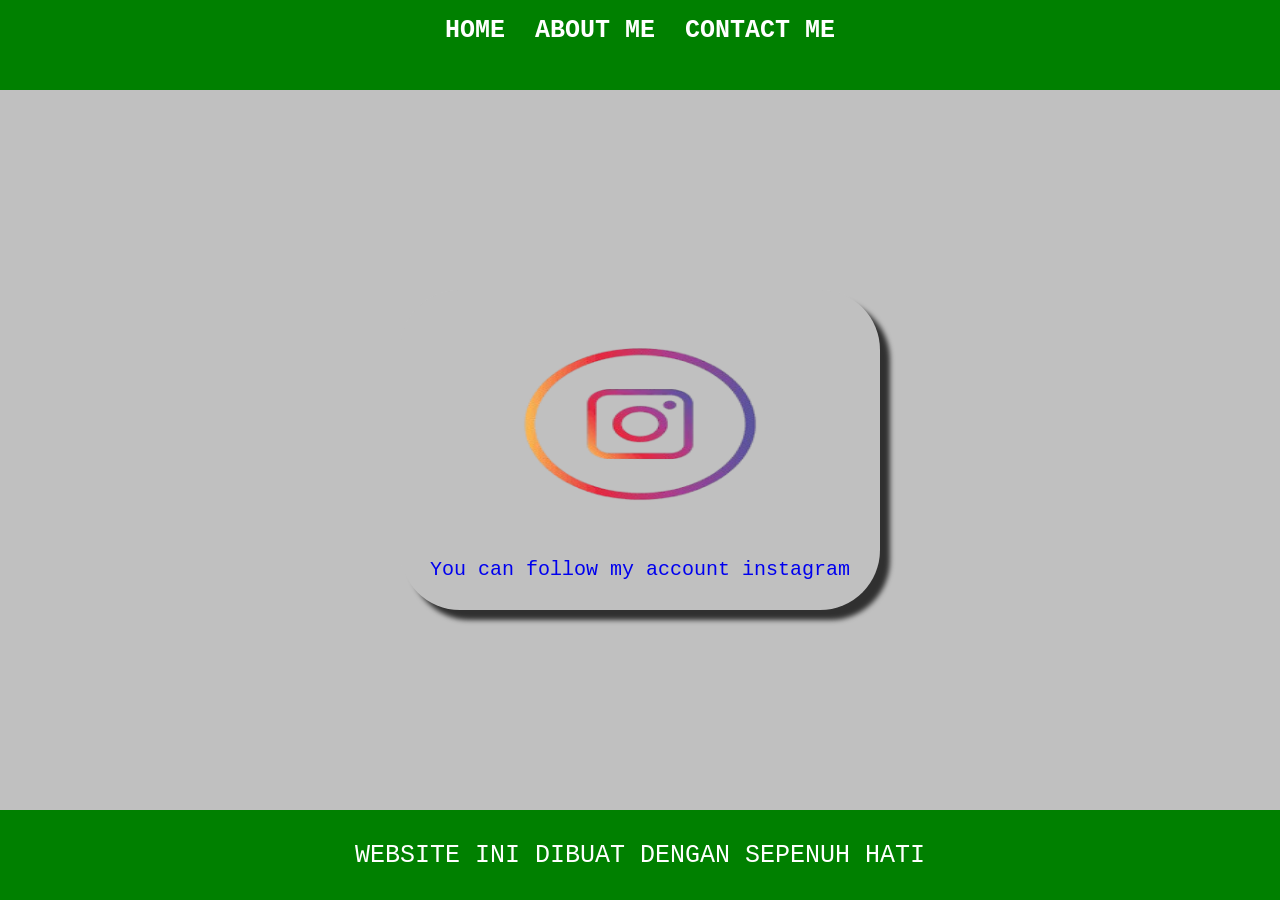
==== about.html @ 32b55a28 "initial commit" ====
<!DOCTYPE html>
<html>
    <head>
        <title>Website Saya</title>
        <link rel="stylesheet" href="style.css">
    </head>
    <body>
        <div class="container">
        <!-- NAVIGATION BAR -->
        <div class="container-navbar">
            <ul class="ul-navbar">
                <li class="li-navbar">
                    <a href="index.html" class="a-navbar">HOME</a>
                </li>
                <li class="li-navbar">
                    <a href="about.html" class="a-navbar">ABOUT ME</a>
                </li>
                <li class="li-navbar">
                    <a href="contact.html" class="a-navbar">CONTACT ME</a>
                </li>
            </ul>
        </div>
        <!-- NAVIGATION BAR SELESAI -->

        <!-- CONTENT 1 -->
        <div class="container-content">
            <a href="https://instagram.com/baguzst__"
            class="a-content">
            <img src="instagram.png" class="img-content"/>
            <p>You can follow my account instagram</p>
            </a>
        </div>
        <!-- CONTENT SELESAI -->
        
        <!-- FOOTER -->
        <div class="a-footer">
            <a class="a-footer">WEBSITE INI DIBUAT DENGAN SEPENUH HATI</a>
        </div>
        <!-- FOOTER SELESAI -->
---- style.css ----
*,
.html {
    margin: 0;
    padding: 0;
}

.container {
    background-color: crimson;
}

.container-navbar {
    background-color: green;
    width: 100%;
    height: 10vh;
}

.ul-navbar {
    height: 60px;
    display: flex;
    justify-content: center;
    align-items: center;
}

.li-navbar {
    list-style-type: none;
    padding: 10px;
    margin: 5px;
    font-size: 25px;
}

.li-navbar:hover {
    background-color:violet;
    transition: .5s ease-in-out;
    transition-delay: .3s;
    border-radius: 8px;
}

.a-navbar {
    font-family:'Courier New', Courier, monospace;
    font-size: 25px;
    color: white;
    text-decoration: none;
    font-weight: 800;
}

.container-content {
    background-color: silver;
    display: flex;
    justify-content: center;
    align-items: center;
    height: 80vh;
}

.container-content:hover {
    background-color:aqua;
    transition: .8s ease-in-out;
    transition-delay: .5s;
    border-radius: 3000px;
}

.a-content {
    display: flex;
    justify-content: center;
    align-items: center;
    background-color: silver;
    text-decoration: none;
    font-size: 20px;
    font-family: 'Courier New', Courier, monospace;
    width: 480px;
    height: 320px;
    display: flex;
    flex-direction: column;
    justify-content: space-evenly;
    align-items: center;
    border-radius: 60px;
    box-shadow: 10px 10px 5px 0px rgba(0, 0, 0, 0.75);
    -webkit-box-shadow: 10px 10px 5px 0px rgba(0, 0, 0, 0.75);
    -moz-box-shadow: 10px 10px 5px 0px rgba(0, 0, 0, 0.75);
}

.img-content {
    display: flex;
    justify-content: center;
    align-items: center;
    width: 320px;
    height: 210px;
}

.a-footer {
    display: flex;
    background-color: green;
    justify-content: center;
    align-items: center;
    height: 10vh;
}

.a-footer {
    color: white;
    font-family: 'Courier New', Courier, monospace;
    font-size: 25px;
}
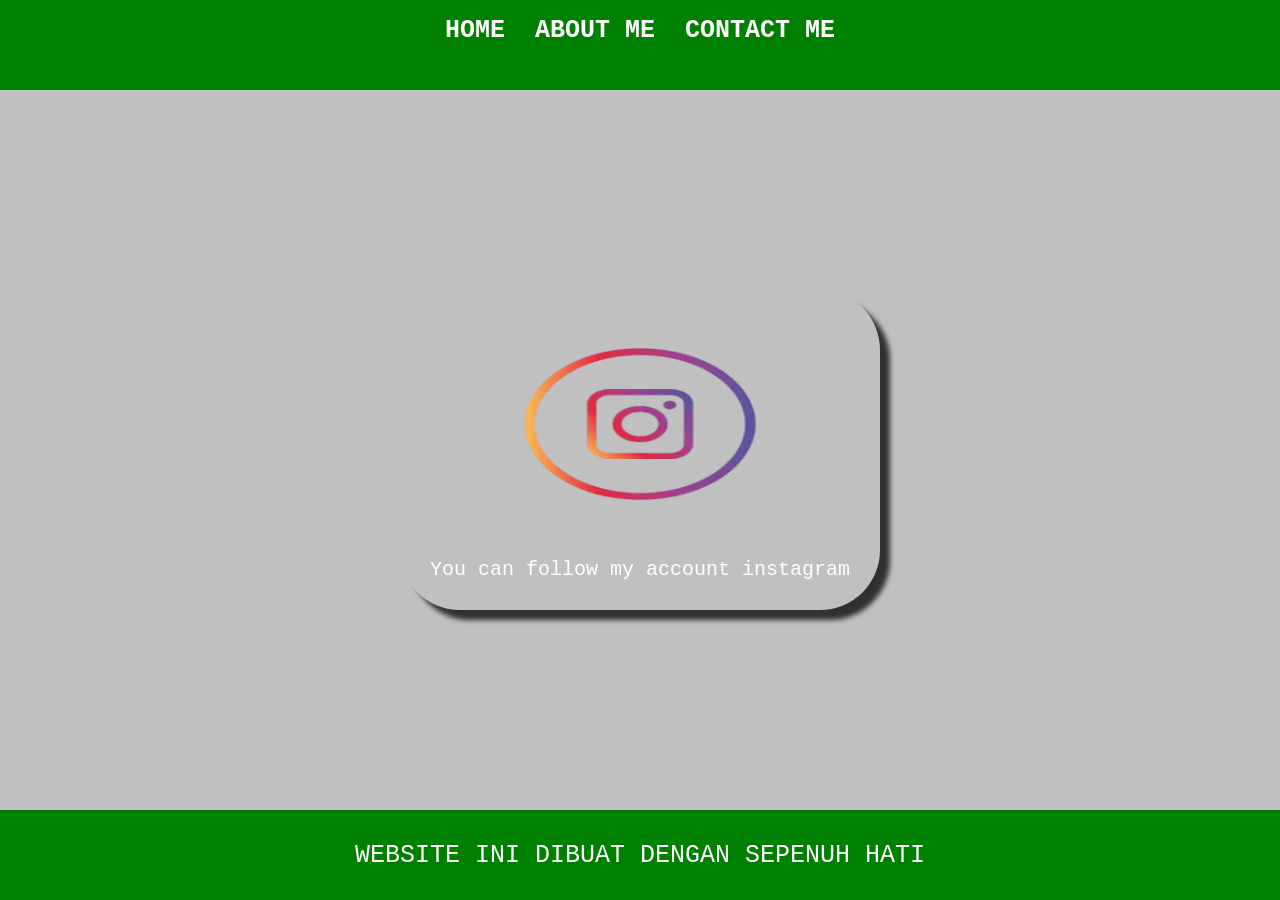
==== commit 4ba0b5ed: "update website" ====
--- a/about.html
+++ b/about.html
@@ -27,7 +27,7 @@
             <a href="https://instagram.com/baguzst__"
             class="a-content">
             <img src="instagram.png" class="img-content"/>
-            <p>You can follow my account instagram</p>
+            <p class="p-content">You can follow my account instagram</p>
             </a>
         </div>
         <!-- CONTENT SELESAI -->
--- a/style.css
+++ b/style.css
@@ -82,8 +82,14 @@
     display: flex;
     justify-content: center;
     align-items: center;
+    text-decoration: none;
     width: 320px;
     height: 210px;
+}
+
+.p-content {
+    text-decoration: none;
+    color: white;
 }
 
 .a-footer {
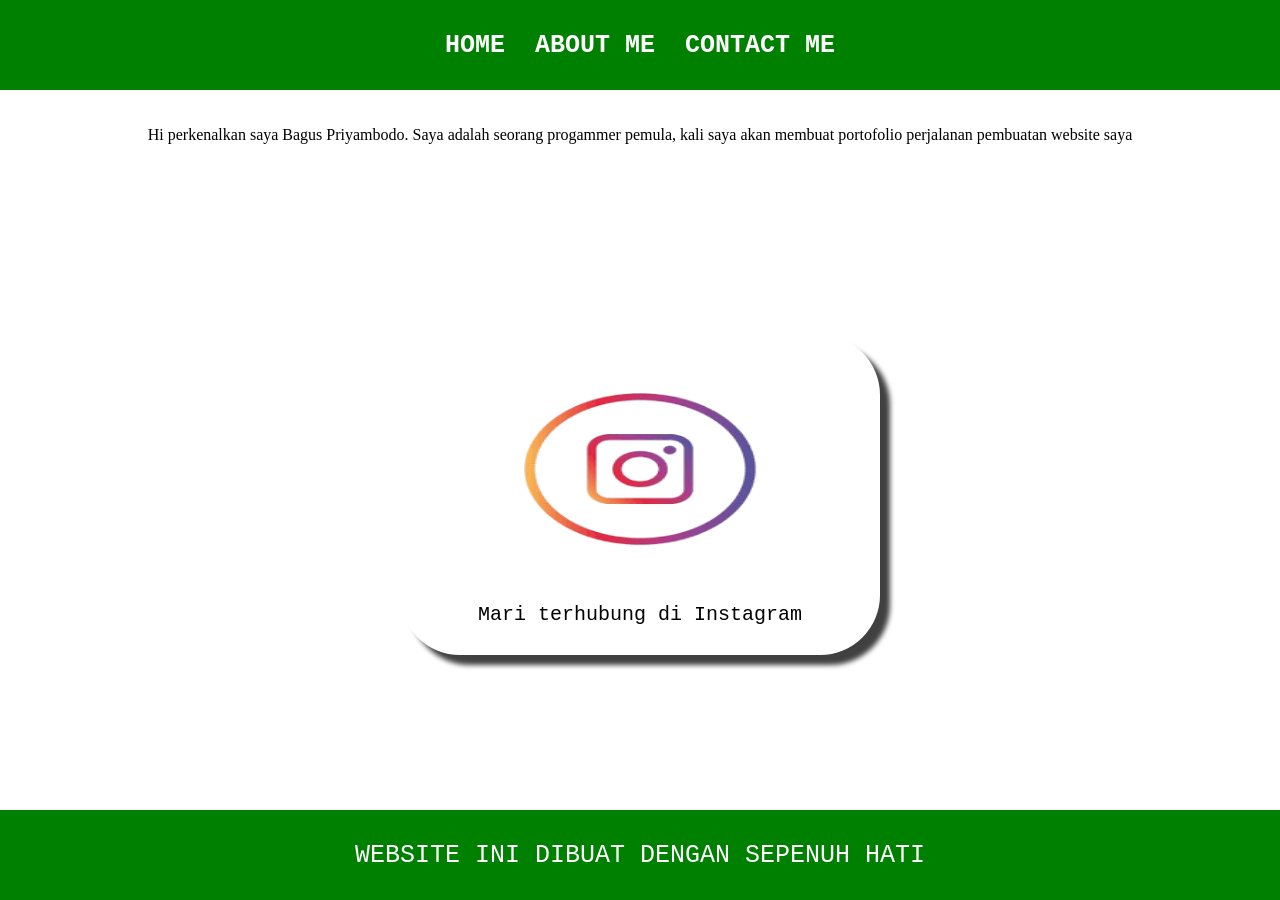
==== commit 88dbb89d: "update website" ====
--- a/about.html
+++ b/about.html
@@ -2,11 +2,11 @@
 <html>
     <head>
         <title>Website Saya</title>
-        <link rel="stylesheet" href="style.css">
+        <link rel="stylesheet" href="style-about.css">
     </head>
     <body>
-        <div class="container">
-        <!-- NAVIGATION BAR -->
+
+         <!-- NAVIGATION BAR -->
         <div class="container-navbar">
             <ul class="ul-navbar">
                 <li class="li-navbar">
@@ -22,12 +22,18 @@
         </div>
         <!-- NAVIGATION BAR SELESAI -->
 
+        <!-- INTRODUCE -->
+        <div class="container-introduce">
+            <li class="li-introduce"> Hi perkenalkan saya Bagus Priyambodo. Saya adalah seorang progammer pemula, kali saya akan membuat portofolio perjalanan pembuatan website saya</li>
+        </div>
+        <!-- INTRODUCE SELESAI -->     
+                
         <!-- CONTENT 1 -->
         <div class="container-content">
             <a href="https://instagram.com/baguzst__"
             class="a-content">
             <img src="instagram.png" class="img-content"/>
-            <p class="p-content">You can follow my account instagram</p>
+            <p class="p-content">Mari terhubung di Instagram</p>
             </a>
         </div>
         <!-- CONTENT SELESAI -->
--- a/style-about.css
+++ b/style-about.css
@@ -0,0 +1,118 @@
+*,
+.html {
+    margin: 0;
+    padding: 0;
+}
+
+.container {
+    background-color: crimson;
+}
+
+.container-navbar {
+    background-color: green;
+    width: 100%;
+    height: 10vh;
+}
+
+.ul-navbar {
+    height: 90px;
+    display: flex;
+    justify-content: center;
+    align-items: center;
+}
+
+.li-navbar {
+    list-style-type: none;
+    padding: 10px;
+    margin: 5px;
+    font-size: 25px;
+}
+
+.li-navbar:hover {
+    background-color:violet;
+    transition: .5s ease-in-out;
+    transition-delay: .3s;
+    border-radius: 8px;
+}
+
+.a-navbar {
+    font-family:'Courier New', Courier, monospace;
+    font-size: 25px;
+    color: white;
+    text-decoration: none;
+    font-weight: 800;
+}
+
+.container-introduce {
+   display: flex;
+   justify-content: center;
+   align-items: center;
+   height : 10vh;
+}
+
+.li-introduce {
+    list-style: none;
+}
+
+.container-content {
+    background-color: white;
+    display: flex;
+    justify-content: center;
+    align-items: center;
+    height: 70vh;
+}
+
+.container-content:hover {
+    background-color:aqua;
+    transition: .8s ease-in-out;
+    transition-delay: .5s;
+    border-radius: 3000px;
+}
+
+.a-content {
+    display: flex;
+    justify-content: center;
+    align-items: center;
+    background-color: white;
+    text-decoration: none;
+    font-size: 20px;
+    font-family: 'Courier New', Courier, monospace;
+    width: 480px;
+    height: 320px;
+    display: flex;
+    flex-direction: column;
+    justify-content: space-evenly;
+    align-items: center;
+    border-radius: 60px;
+    box-shadow: 10px 10px 5px 0px rgba(0, 0, 0, 0.75);
+    -webkit-box-shadow: 10px 10px 5px 0px rgba(0, 0, 0, 0.75);
+    -moz-box-shadow: 10px 10px 5px 0px rgba(0, 0, 0, 0.75);
+}
+
+.img-content {
+    display: flex;
+    justify-content: center;
+    align-items: center;
+    text-decoration: none;
+    width: 320px;
+    height: 210px;
+}
+
+.p-content {
+    text-decoration: none;
+    color: black;
+}
+
+.a-footer {
+    display: flex;
+    background-color: green;
+    justify-content: center;
+    align-items: center;
+    height: 10vh;
+}
+
+.a-footer {
+    color: white;
+    font-family: 'Courier New', Courier, monospace;
+    font-size: 25px;
+}
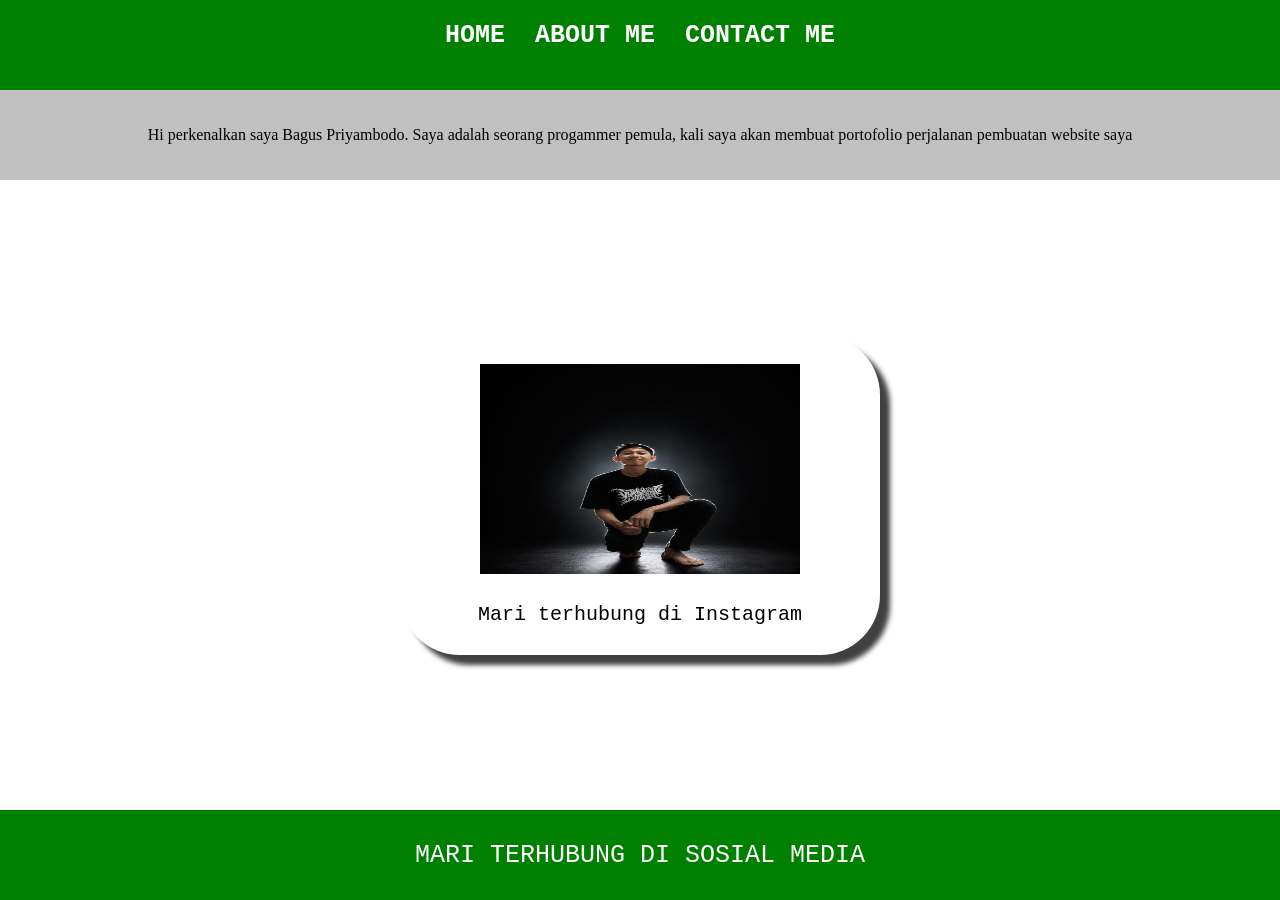
==== commit 9cccef60: "update website" ====
--- a/about.html
+++ b/about.html
@@ -5,7 +5,7 @@
         <link rel="stylesheet" href="style-about.css">
     </head>
     <body>
-
+        <div class="container">
          <!-- NAVIGATION BAR -->
         <div class="container-navbar">
             <ul class="ul-navbar">
@@ -26,13 +26,13 @@
         <div class="container-introduce">
             <li class="li-introduce"> Hi perkenalkan saya Bagus Priyambodo. Saya adalah seorang progammer pemula, kali saya akan membuat portofolio perjalanan pembuatan website saya</li>
         </div>
-        <!-- INTRODUCE SELESAI -->     
+        <!-- INTRODUCE SELESAI -->       
                 
-        <!-- CONTENT 1 -->
+        <!-- CONTENT 2 -->
         <div class="container-content">
             <a href="https://instagram.com/baguzst__"
             class="a-content">
-            <img src="instagram.png" class="img-content"/>
+            <img src="bagus.png" class="img-content"/>
             <p class="p-content">Mari terhubung di Instagram</p>
             </a>
         </div>
@@ -40,6 +40,9 @@
         
         <!-- FOOTER -->
         <div class="a-footer">
-            <a class="a-footer">WEBSITE INI DIBUAT DENGAN SEPENUH HATI</a>
+            <a class="a-footer">MARI TERHUBUNG DI SOSIAL MEDIA</a>
         </div>
-        <!-- FOOTER SELESAI -->+        
+        <!-- FOOTER SELESAI -->
+    </body>
+    </div>
--- a/style-about.css
+++ b/style-about.css
@@ -15,7 +15,7 @@
 }
 
 .ul-navbar {
-    height: 90px;
+    height: 70px;
     display: flex;
     justify-content: center;
     align-items: center;
@@ -44,10 +44,11 @@
 }
 
 .container-introduce {
-   display: flex;
-   justify-content: center;
-   align-items: center;
-   height : 10vh;
+    background-color: silver;
+    display: flex;
+    justify-content: center;
+    align-items: center;
+    height : 10vh;
 }
 
 .li-introduce {
